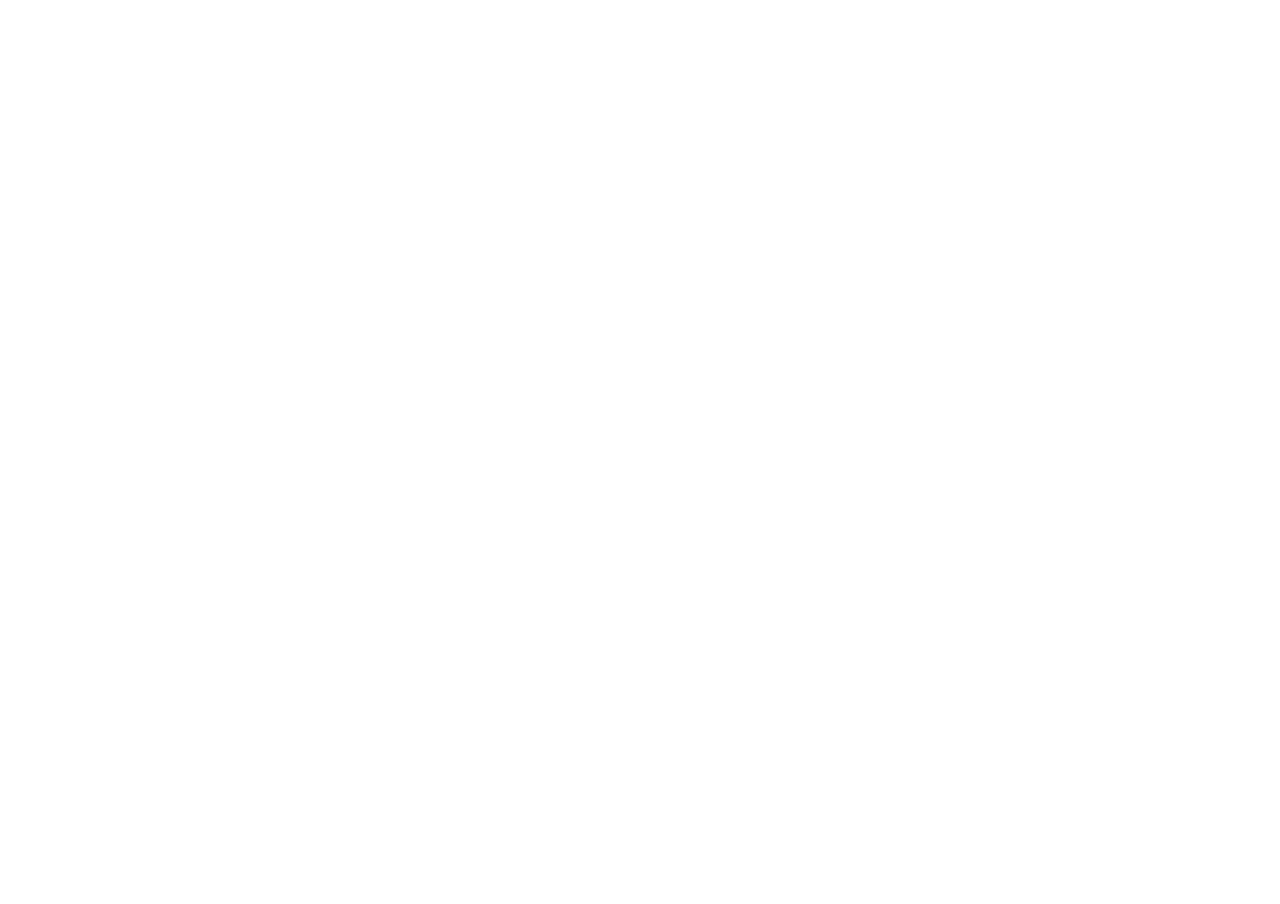
==== index.html @ fc81db12 "html css" ====
<!DOCTYPE html>
<html lang="en">
<head>
    <meta charset="UTF-8">
    <meta name="viewport" content="width=device-width, initial-scale=1.0">
    <title>Game</title>
    <script src="index.js"></script>
    <link rel="stylesheet" href="index.css">
</head>
<body>
    <canvas id="canvas"></canvas>
</body>
</html>
---- index.css ----
body {
    padding: 0;
    margin: 0;
}

#canvas {
    width: 100vw;
    height: 100vh;
}
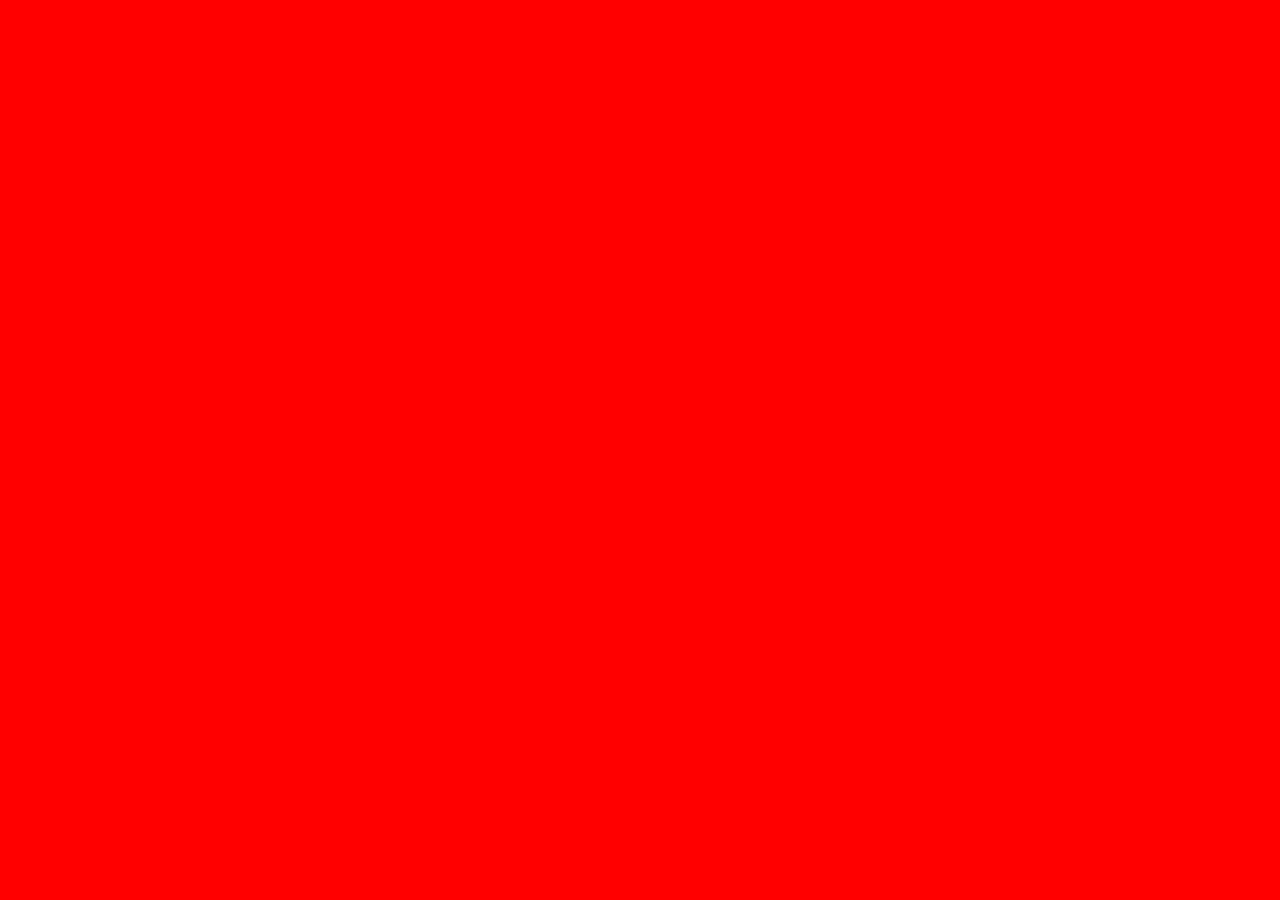
==== commit 91b044d2: "stuff" ====
--- a/index.html
+++ b/index.html
@@ -4,7 +4,7 @@
     <meta charset="UTF-8">
     <meta name="viewport" content="width=device-width, initial-scale=1.0">
     <title>Game</title>
-    <script src="index.js"></script>
+    <script type="module" src="js/index.js" defer></script>
     <link rel="stylesheet" href="index.css">
 </head>
 <body>
--- a/index.css
+++ b/index.css
@@ -4,6 +4,9 @@
 }
 
 #canvas {
+    position: absolute;
+    top: 0;
+    left: 0;
     width: 100vw;
     height: 100vh;
 }